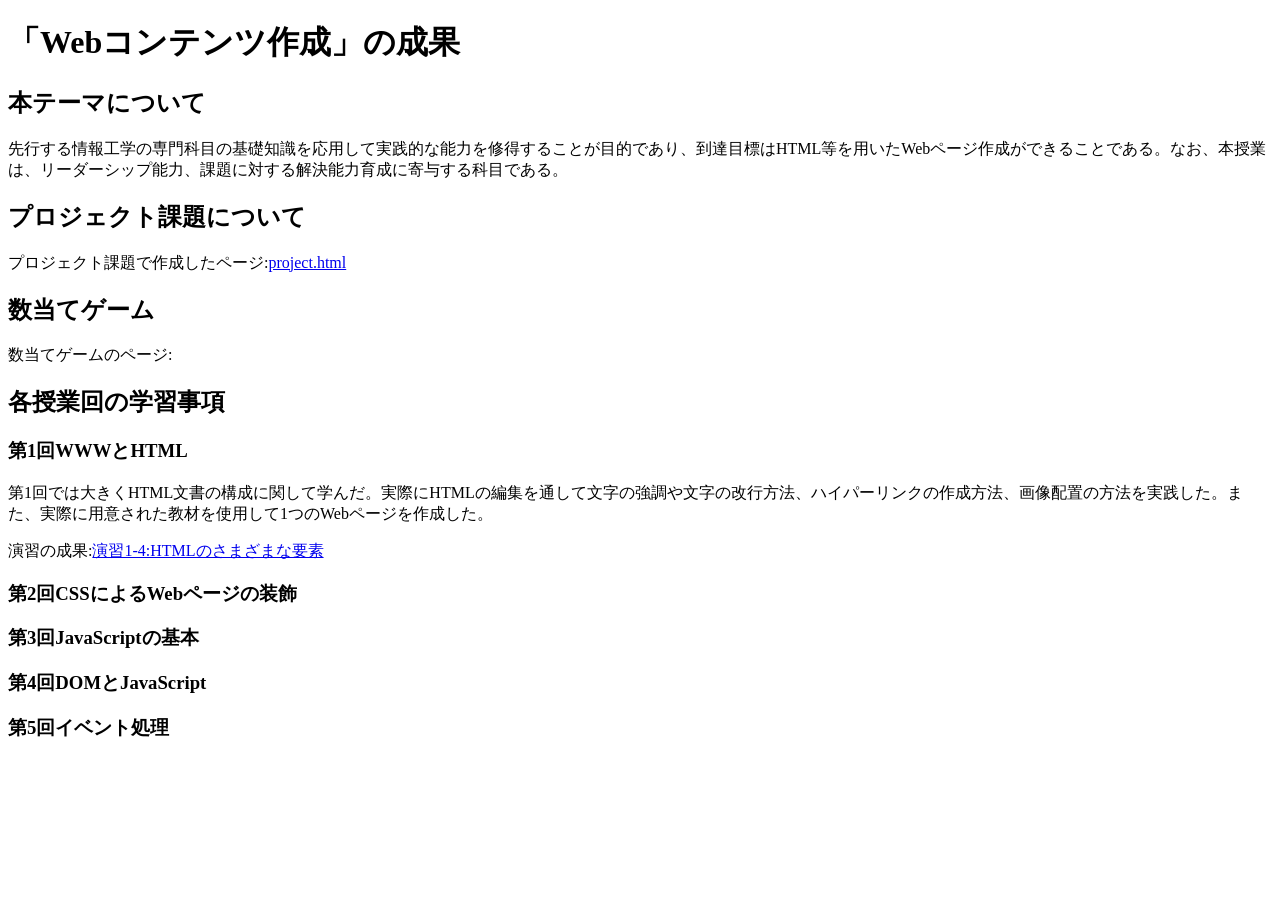
==== index.html @ 2bd42c5b "index.html3" ====
<!DOCTYPE html>
<html>
  <head>
    <meta charset="utf-8">
    <title>My test page</title>
  </head>
  <body>
    <h1><strong>「Webコンテンツ作成」の成果</strong></h1>
    <h2><strong>本テーマについて</strong></h2>
    <p>先行する情報工学の専門科目の基礎知識を応用して実践的な能力を修得することが目的であり、到達目標はHTML等を用いたWebページ作成ができることである。なお、本授業は、リーダーシップ能力、課題に対する解決能力育成に寄与する科目である。</p>
    <h2><strong>プロジェクト課題について</strong></h2>
    <p></p>
    <p>プロジェクト課題で作成したページ:<a href="project.html">project.html</a></p>
    <h2><strong>数当てゲーム</strong></h2>
    <p>数当てゲームのページ:</p>
    <p></p>
    <h2><strong>各授業回の学習事項</strong></h2>
    <h3><strong>第1回WWWとHTML</strong></h3>
    <p>第1回では大きくHTML文書の構成に関して学んだ。実際にHTMLの編集を通して文字の強調や文字の改行方法、ハイパーリンクの作成方法、画像配置の方法を実践した。また、実際に用意された教材を使用して1つのWebページを作成した。</p>
    <p>演習の成果:<a href="practice-html/elements.html"
   title="1つ中のフォルダの別ファイルへのリンク"
   target="_blank">演習1-4:HTMLのさまざまな要素</a></p>
    <h3><strong>第2回CSSによるWebページの装飾</strong></h3>
    <h3><strong>第3回JavaScriptの基本</strong></h3>
    <h3><strong>第4回DOMとJavaScript</strong></h3>
    <h3><strong>第5回イベント処理</strong></h3>
  </body>
</html>
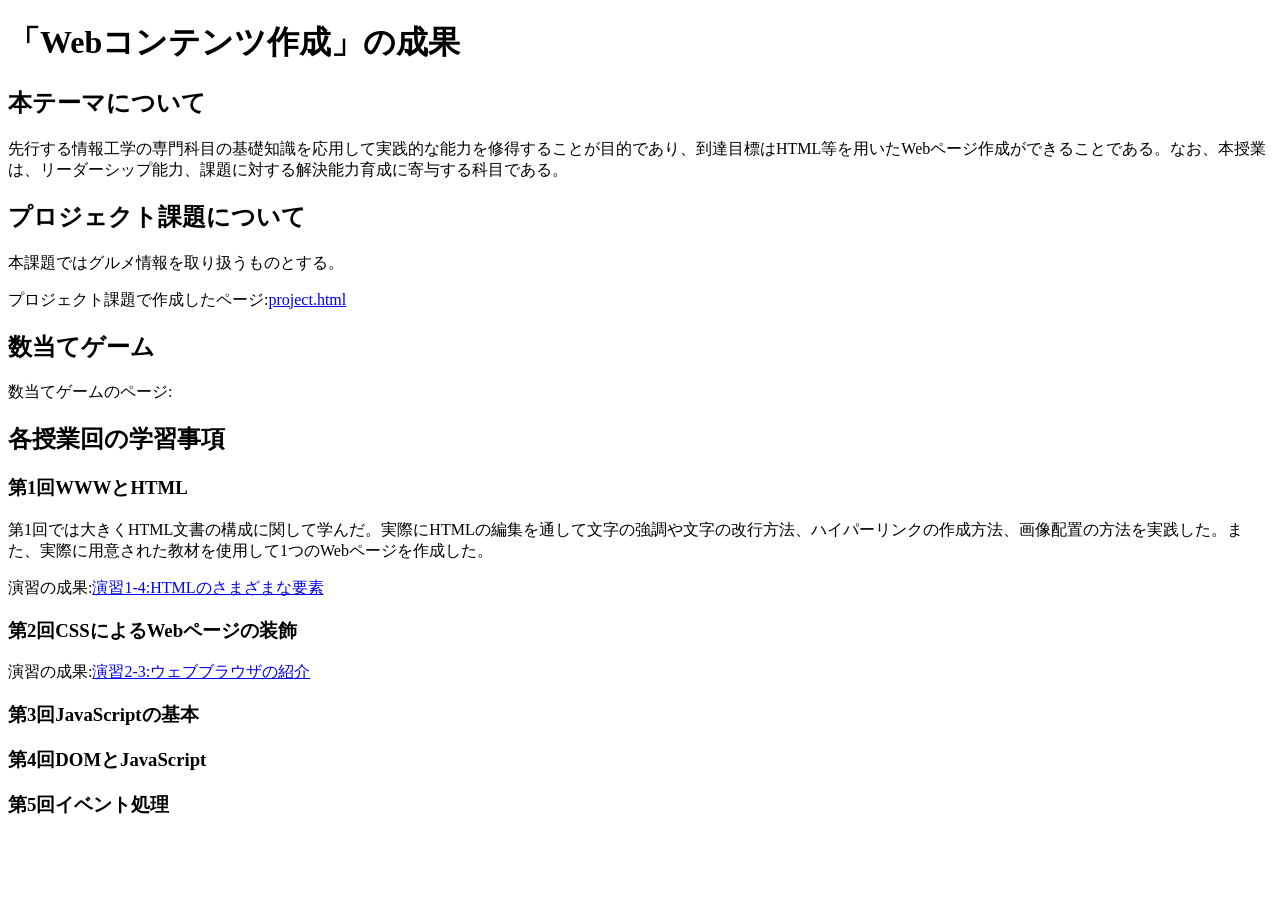
==== commit e1929b12: "css第2回講義その２" ====
--- a/index.html
+++ b/index.html
@@ -3,13 +3,14 @@
   <head>
     <meta charset="utf-8">
     <title>My test page</title>
+    <link rel="stylesheet" href="index.html">
   </head>
   <body>
     <h1><strong>「Webコンテンツ作成」の成果</strong></h1>
     <h2><strong>本テーマについて</strong></h2>
     <p>先行する情報工学の専門科目の基礎知識を応用して実践的な能力を修得することが目的であり、到達目標はHTML等を用いたWebページ作成ができることである。なお、本授業は、リーダーシップ能力、課題に対する解決能力育成に寄与する科目である。</p>
     <h2><strong>プロジェクト課題について</strong></h2>
-    <p></p>
+    <p>本課題ではグルメ情報を取り扱うものとする。</p>
     <p>プロジェクト課題で作成したページ:<a href="project.html">project.html</a></p>
     <h2><strong>数当てゲーム</strong></h2>
     <p>数当てゲームのページ:</p>
@@ -21,6 +22,10 @@
    title="1つ中のフォルダの別ファイルへのリンク"
    target="_blank">演習1-4:HTMLのさまざまな要素</a></p>
     <h3><strong>第2回CSSによるWebページの装飾</strong></h3>
+    <p>演習の成果:<a href="practice-css/browser-intro.html"
+      title="1つ中のフォルダの別ファイルへのリンク"
+      target="_blank">演習2-3:ウェブブラウザの紹介</a></p>
+    <p></p>
     <h3><strong>第3回JavaScriptの基本</strong></h3>
     <h3><strong>第4回DOMとJavaScript</strong></h3>
     <h3><strong>第5回イベント処理</strong></h3>
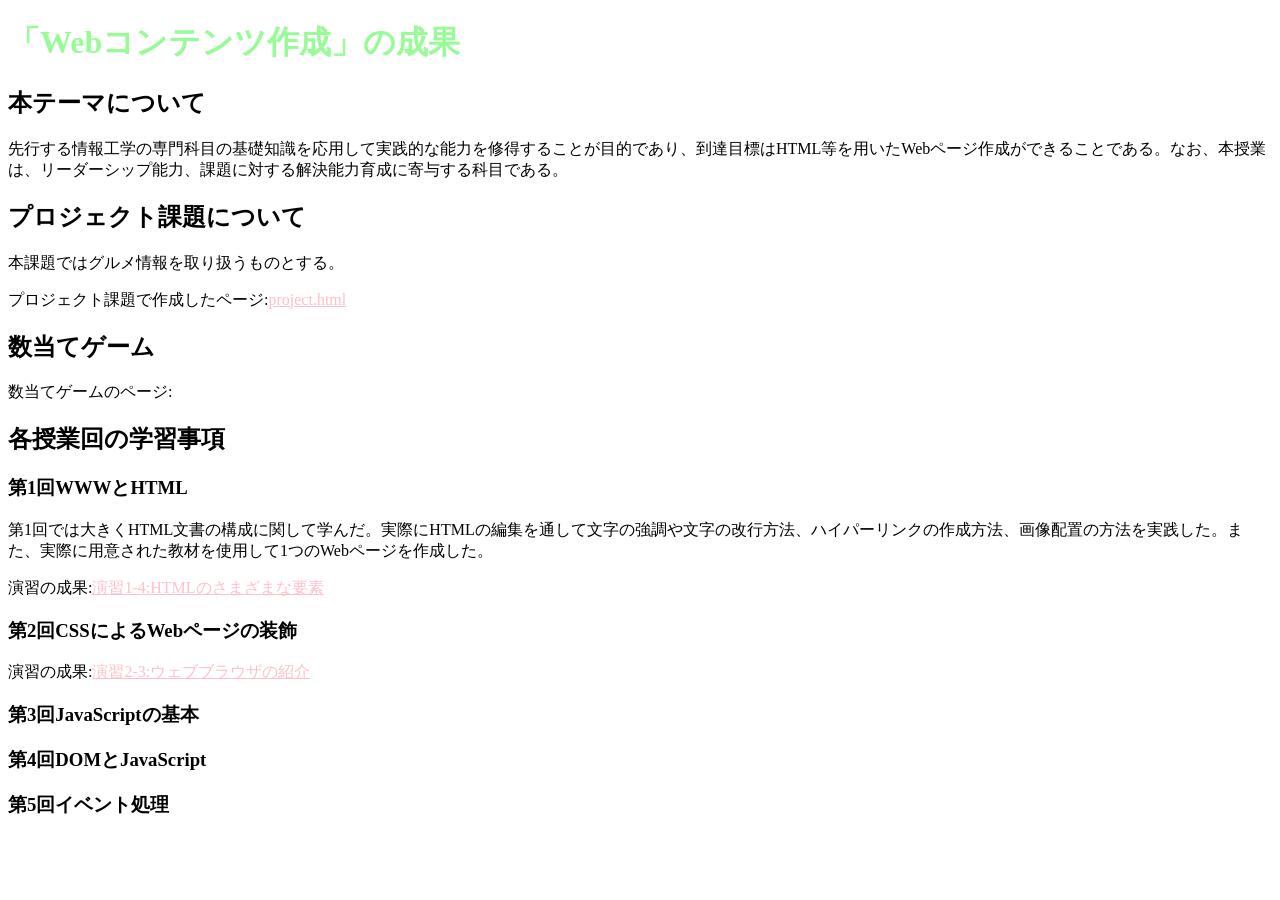
==== commit 5e13b4f8: "css第2回講義その３" ====
--- a/index.html
+++ b/index.html
@@ -3,7 +3,7 @@
   <head>
     <meta charset="utf-8">
     <title>My test page</title>
-    <link rel="stylesheet" href="index.html">
+    <link rel="stylesheet" href="style.css">
   </head>
   <body>
     <h1><strong>「Webコンテンツ作成」の成果</strong></h1>
--- a/style.css
+++ b/style.css
@@ -0,0 +1,14 @@
+
+h1{
+    color:palegreen;
+}
+
+a:link {
+    color: pink;
+}
+a:visited {
+    color: blue;
+}
+a:hover {
+    text-decoration: none;
+}
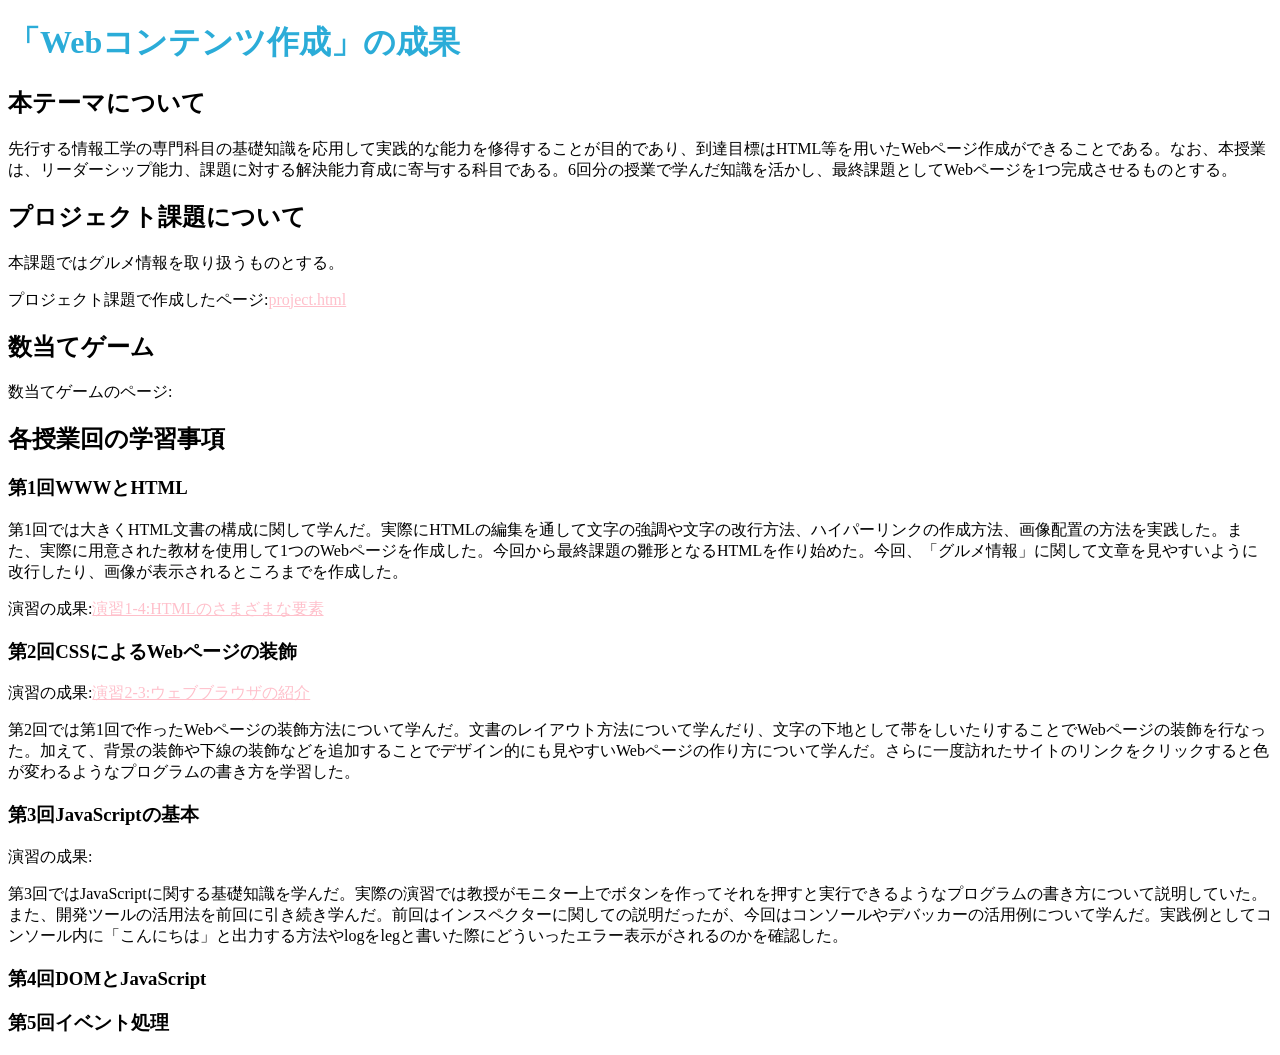
==== commit 6817ff21: "Javascriptその１" ====
--- a/index.html
+++ b/index.html
@@ -8,7 +8,7 @@
   <body>
     <h1><strong>「Webコンテンツ作成」の成果</strong></h1>
     <h2><strong>本テーマについて</strong></h2>
-    <p>先行する情報工学の専門科目の基礎知識を応用して実践的な能力を修得することが目的であり、到達目標はHTML等を用いたWebページ作成ができることである。なお、本授業は、リーダーシップ能力、課題に対する解決能力育成に寄与する科目である。</p>
+    <p>先行する情報工学の専門科目の基礎知識を応用して実践的な能力を修得することが目的であり、到達目標はHTML等を用いたWebページ作成ができることである。なお、本授業は、リーダーシップ能力、課題に対する解決能力育成に寄与する科目である。6回分の授業で学んだ知識を活かし、最終課題としてWebページを1つ完成させるものとする。</p>
     <h2><strong>プロジェクト課題について</strong></h2>
     <p>本課題ではグルメ情報を取り扱うものとする。</p>
     <p>プロジェクト課題で作成したページ:<a href="project.html">project.html</a></p>
@@ -17,7 +17,7 @@
     <p></p>
     <h2><strong>各授業回の学習事項</strong></h2>
     <h3><strong>第1回WWWとHTML</strong></h3>
-    <p>第1回では大きくHTML文書の構成に関して学んだ。実際にHTMLの編集を通して文字の強調や文字の改行方法、ハイパーリンクの作成方法、画像配置の方法を実践した。また、実際に用意された教材を使用して1つのWebページを作成した。</p>
+    <p>第1回では大きくHTML文書の構成に関して学んだ。実際にHTMLの編集を通して文字の強調や文字の改行方法、ハイパーリンクの作成方法、画像配置の方法を実践した。また、実際に用意された教材を使用して1つのWebページを作成した。今回から最終課題の雛形となるHTMLを作り始めた。今回、「グルメ情報」に関して文章を見やすいように改行したり、画像が表示されるところまでを作成した。</p>
     <p>演習の成果:<a href="practice-html/elements.html"
    title="1つ中のフォルダの別ファイルへのリンク"
    target="_blank">演習1-4:HTMLのさまざまな要素</a></p>
@@ -25,8 +25,10 @@
     <p>演習の成果:<a href="practice-css/browser-intro.html"
       title="1つ中のフォルダの別ファイルへのリンク"
       target="_blank">演習2-3:ウェブブラウザの紹介</a></p>
-    <p></p>
+    <p>第2回では第1回で作ったWebページの装飾方法について学んだ。文書のレイアウト方法について学んだり、文字の下地として帯をしいたりすることでWebページの装飾を行なった。加えて、背景の装飾や下線の装飾などを追加することでデザイン的にも見やすいWebページの作り方について学んだ。さらに一度訪れたサイトのリンクをクリックすると色が変わるようなプログラムの書き方を学習した。</p>
     <h3><strong>第3回JavaScriptの基本</strong></h3>
+    <p>演習の成果:</p>
+    <p>第3回ではJavaScriptに関する基礎知識を学んだ。実際の演習では教授がモニター上でボタンを作ってそれを押すと実行できるようなプログラムの書き方について説明していた。また、開発ツールの活用法を前回に引き続き学んだ。前回はインスペクターに関しての説明だったが、今回はコンソールやデバッカーの活用例について学んだ。実践例としてコンソール内に「こんにちは」と出力する方法やlogをlegと書いた際にどういったエラー表示がされるのかを確認した。 </p>
     <h3><strong>第4回DOMとJavaScript</strong></h3>
     <h3><strong>第5回イベント処理</strong></h3>
   </body>
--- a/style.css
+++ b/style.css
@@ -1,6 +1,6 @@
 
 h1{
-    color:palegreen;
+    color:rgb(43, 172, 216);
 }
 
 a:link {
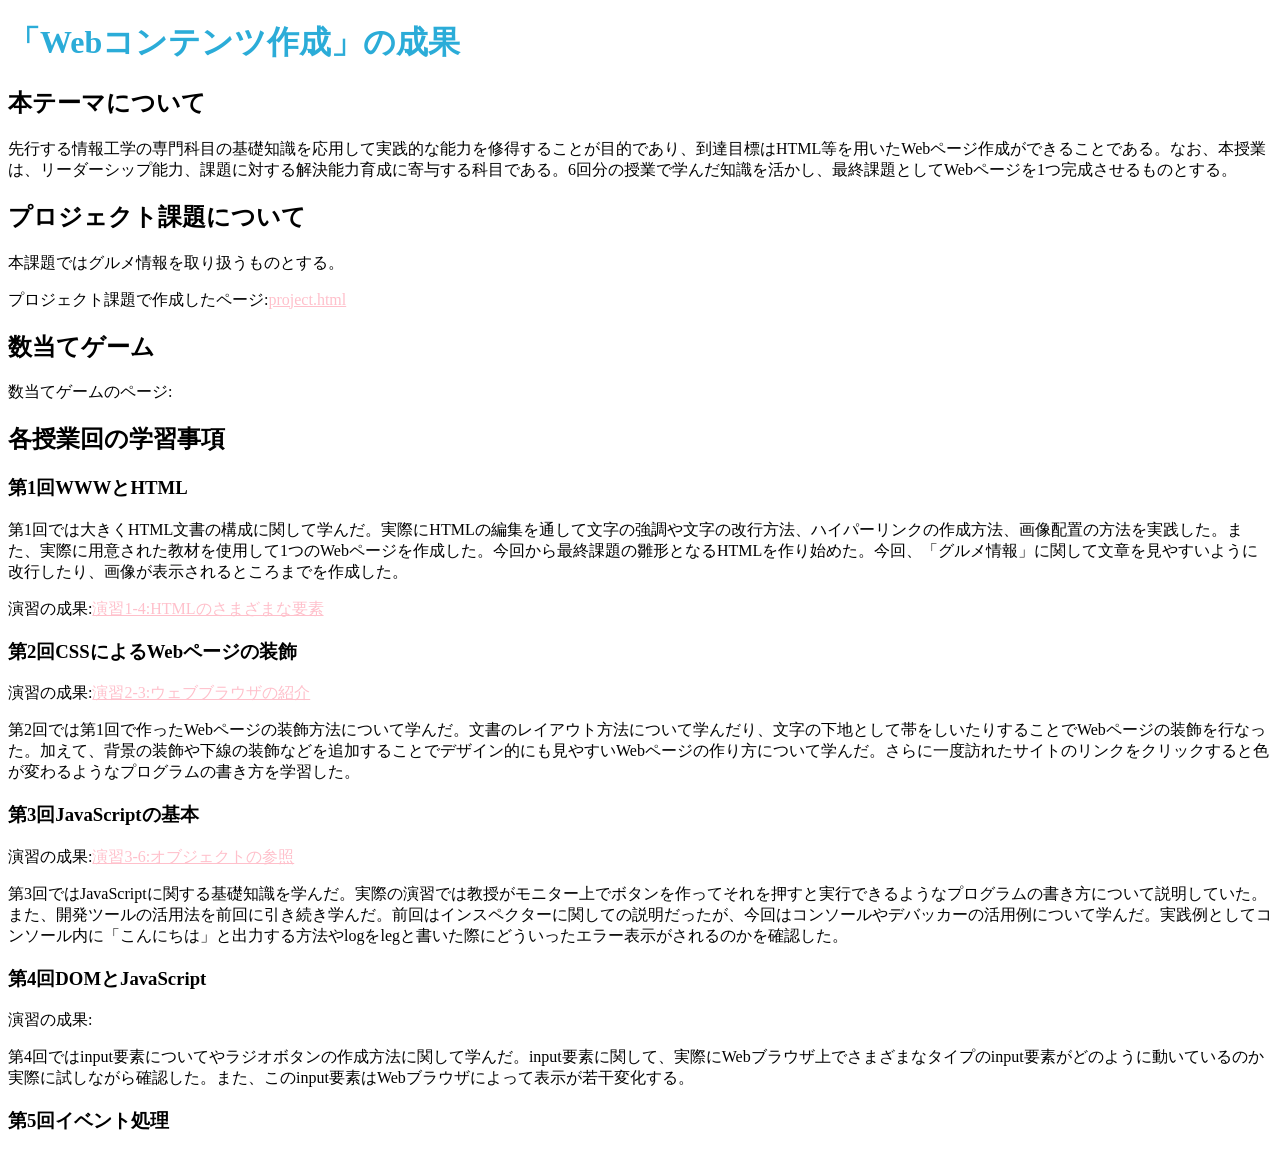
==== commit 6b436aa7: "第4回講義１" ====
--- a/index.html
+++ b/index.html
@@ -27,9 +27,13 @@
       target="_blank">演習2-3:ウェブブラウザの紹介</a></p>
     <p>第2回では第1回で作ったWebページの装飾方法について学んだ。文書のレイアウト方法について学んだり、文字の下地として帯をしいたりすることでWebページの装飾を行なった。加えて、背景の装飾や下線の装飾などを追加することでデザイン的にも見やすいWebページの作り方について学んだ。さらに一度訪れたサイトのリンクをクリックすると色が変わるようなプログラムの書き方を学習した。</p>
     <h3><strong>第3回JavaScriptの基本</strong></h3>
-    <p>演習の成果:</p>
+    <p>演習の成果:<a href="practice-js/obj-practice.html"
+      title="1つ中のフォルダの別のファイルへのリンク"
+      target="_blank">演習3-6:オブジェクトの参照</a></p>
     <p>第3回ではJavaScriptに関する基礎知識を学んだ。実際の演習では教授がモニター上でボタンを作ってそれを押すと実行できるようなプログラムの書き方について説明していた。また、開発ツールの活用法を前回に引き続き学んだ。前回はインスペクターに関しての説明だったが、今回はコンソールやデバッカーの活用例について学んだ。実践例としてコンソール内に「こんにちは」と出力する方法やlogをlegと書いた際にどういったエラー表示がされるのかを確認した。 </p>
     <h3><strong>第4回DOMとJavaScript</strong></h3>
+    <p>演習の成果:</p>
+    <p>第4回ではinput要素についてやラジオボタンの作成方法に関して学んだ。input要素に関して、実際にWebブラウザ上でさまざまなタイプのinput要素がどのように動いているのか実際に試しながら確認した。また、このinput要素はWebブラウザによって表示が若干変化する。</p>
     <h3><strong>第5回イベント処理</strong></h3>
   </body>
 </html>
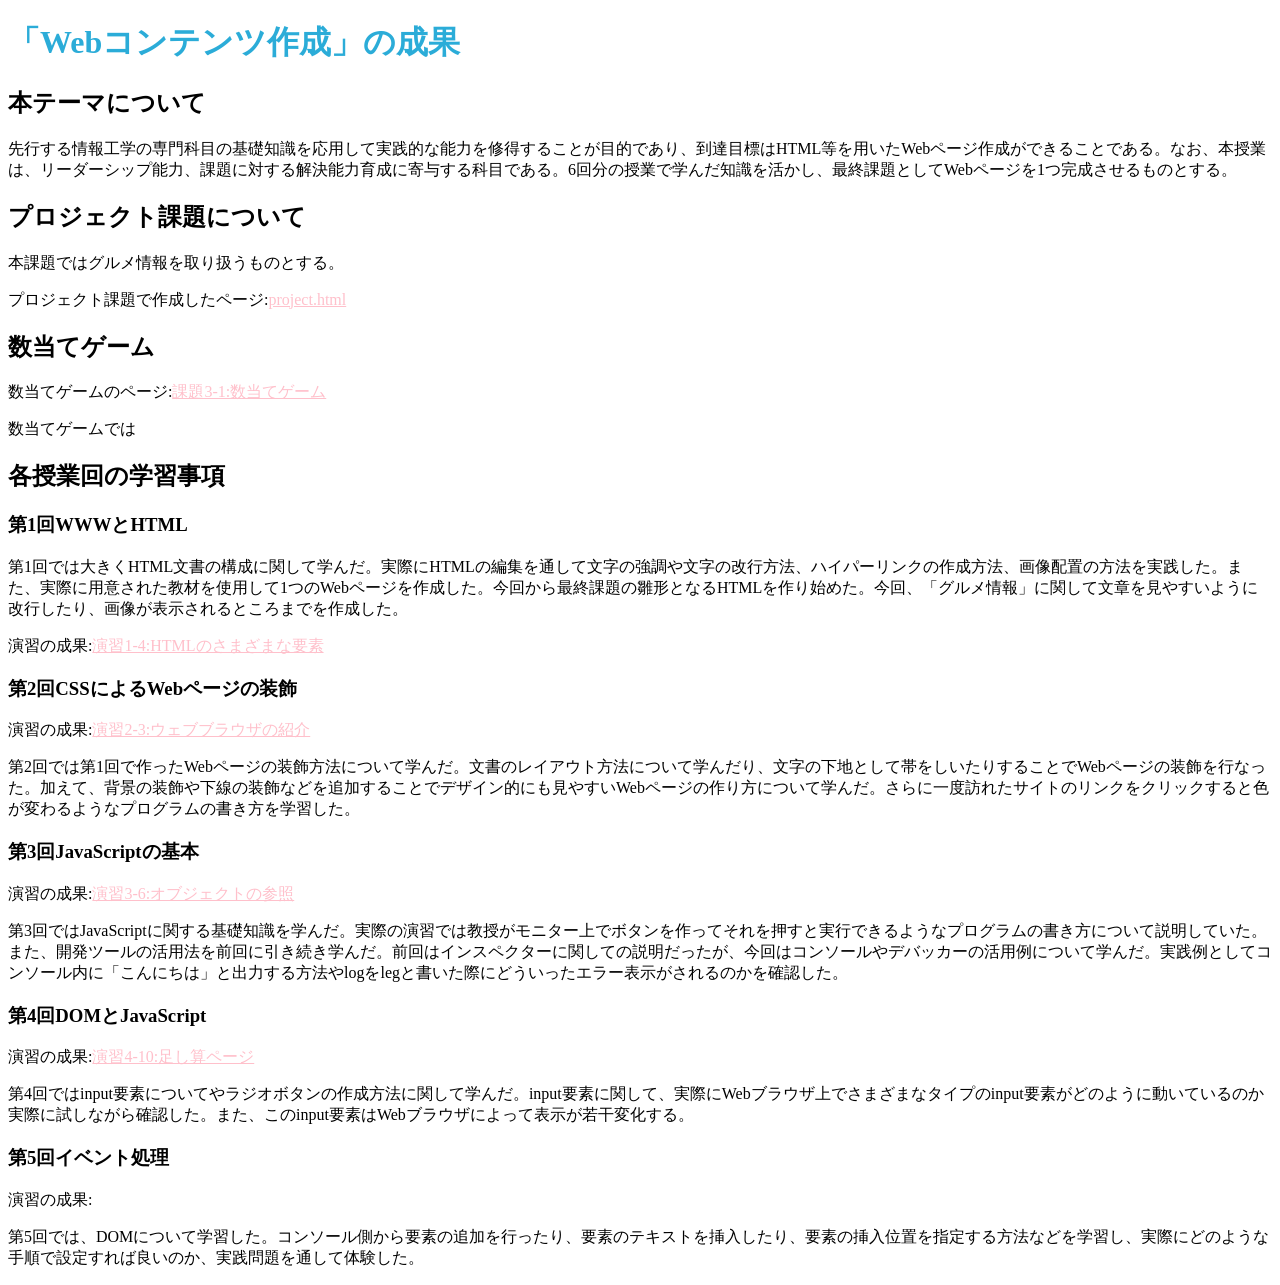
==== commit 5345ea85: "第5回講義その１" ====
--- a/index.html
+++ b/index.html
@@ -7,33 +7,47 @@
   </head>
   <body>
     <h1><strong>「Webコンテンツ作成」の成果</strong></h1>
+
     <h2><strong>本テーマについて</strong></h2>
     <p>先行する情報工学の専門科目の基礎知識を応用して実践的な能力を修得することが目的であり、到達目標はHTML等を用いたWebページ作成ができることである。なお、本授業は、リーダーシップ能力、課題に対する解決能力育成に寄与する科目である。6回分の授業で学んだ知識を活かし、最終課題としてWebページを1つ完成させるものとする。</p>
+    
     <h2><strong>プロジェクト課題について</strong></h2>
     <p>本課題ではグルメ情報を取り扱うものとする。</p>
     <p>プロジェクト課題で作成したページ:<a href="project.html">project.html</a></p>
+
     <h2><strong>数当てゲーム</strong></h2>
-    <p>数当てゲームのページ:</p>
-    <p></p>
+    <p>数当てゲームのページ:<a href="kazuate.html"
+   title="1つ中のフォルダの別ファイルへのリンク"
+   target="_blank">課題3-1:数当てゲーム</a></p>
+    <p>数当てゲームでは</p>
+
     <h2><strong>各授業回の学習事項</strong></h2>
     <h3><strong>第1回WWWとHTML</strong></h3>
     <p>第1回では大きくHTML文書の構成に関して学んだ。実際にHTMLの編集を通して文字の強調や文字の改行方法、ハイパーリンクの作成方法、画像配置の方法を実践した。また、実際に用意された教材を使用して1つのWebページを作成した。今回から最終課題の雛形となるHTMLを作り始めた。今回、「グルメ情報」に関して文章を見やすいように改行したり、画像が表示されるところまでを作成した。</p>
     <p>演習の成果:<a href="practice-html/elements.html"
    title="1つ中のフォルダの別ファイルへのリンク"
    target="_blank">演習1-4:HTMLのさまざまな要素</a></p>
+
     <h3><strong>第2回CSSによるWebページの装飾</strong></h3>
     <p>演習の成果:<a href="practice-css/browser-intro.html"
       title="1つ中のフォルダの別ファイルへのリンク"
       target="_blank">演習2-3:ウェブブラウザの紹介</a></p>
     <p>第2回では第1回で作ったWebページの装飾方法について学んだ。文書のレイアウト方法について学んだり、文字の下地として帯をしいたりすることでWebページの装飾を行なった。加えて、背景の装飾や下線の装飾などを追加することでデザイン的にも見やすいWebページの作り方について学んだ。さらに一度訪れたサイトのリンクをクリックすると色が変わるようなプログラムの書き方を学習した。</p>
+    
     <h3><strong>第3回JavaScriptの基本</strong></h3>
     <p>演習の成果:<a href="practice-js/obj-practice.html"
       title="1つ中のフォルダの別のファイルへのリンク"
       target="_blank">演習3-6:オブジェクトの参照</a></p>
     <p>第3回ではJavaScriptに関する基礎知識を学んだ。実際の演習では教授がモニター上でボタンを作ってそれを押すと実行できるようなプログラムの書き方について説明していた。また、開発ツールの活用法を前回に引き続き学んだ。前回はインスペクターに関しての説明だったが、今回はコンソールやデバッカーの活用例について学んだ。実践例としてコンソール内に「こんにちは」と出力する方法やlogをlegと書いた際にどういったエラー表示がされるのかを確認した。 </p>
+   
     <h3><strong>第4回DOMとJavaScript</strong></h3>
+    <p>演習の成果:<a href="practice-eventdom/tashizan.html"
+      title="1つ中のフォルダの別のファイルへのリンク"
+      target="_blank">演習4-10:足し算ページ</a></p>
+    <p>第4回ではinput要素についてやラジオボタンの作成方法に関して学んだ。input要素に関して、実際にWebブラウザ上でさまざまなタイプのinput要素がどのように動いているのか実際に試しながら確認した。また、このinput要素はWebブラウザによって表示が若干変化する。</p>
+    
+    <h3><strong>第5回イベント処理</strong></h3>
     <p>演習の成果:</p>
-    <p>第4回ではinput要素についてやラジオボタンの作成方法に関して学んだ。input要素に関して、実際にWebブラウザ上でさまざまなタイプのinput要素がどのように動いているのか実際に試しながら確認した。また、このinput要素はWebブラウザによって表示が若干変化する。</p>
-    <h3><strong>第5回イベント処理</strong></h3>
+    <p>第5回では、DOMについて学習した。コンソール側から要素の追加を行ったり、要素のテキストを挿入したり、要素の挿入位置を指定する方法などを学習し、実際にどのような手順で設定すれば良いのか、実践問題を通して体験した。</p>
   </body>
 </html>
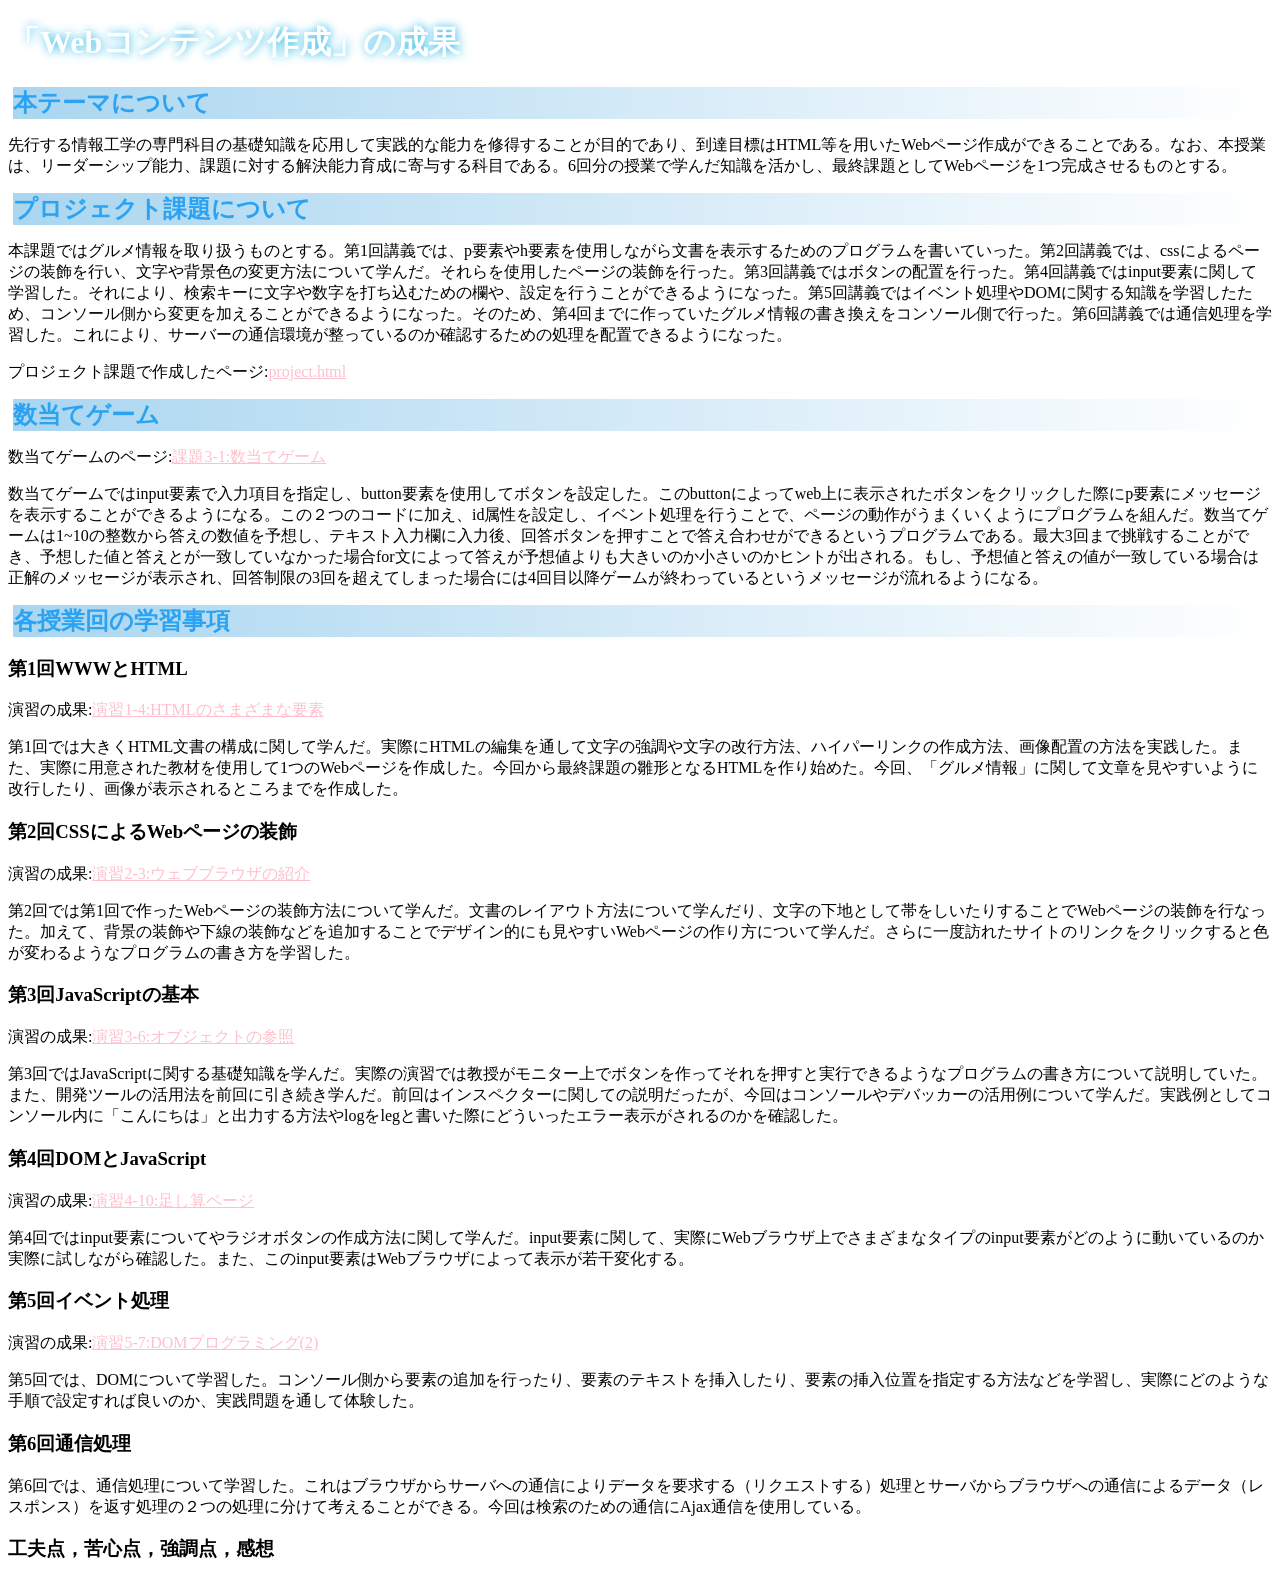
==== commit 38b7fbe8: "第6回講義その１" ====
--- a/index.html
+++ b/index.html
@@ -12,21 +12,21 @@
     <p>先行する情報工学の専門科目の基礎知識を応用して実践的な能力を修得することが目的であり、到達目標はHTML等を用いたWebページ作成ができることである。なお、本授業は、リーダーシップ能力、課題に対する解決能力育成に寄与する科目である。6回分の授業で学んだ知識を活かし、最終課題としてWebページを1つ完成させるものとする。</p>
     
     <h2><strong>プロジェクト課題について</strong></h2>
-    <p>本課題ではグルメ情報を取り扱うものとする。</p>
+    <p>本課題ではグルメ情報を取り扱うものとする。第1回講義では、p要素やh要素を使用しながら文書を表示するためのプログラムを書いていった。第2回講義では、cssによるページの装飾を行い、文字や背景色の変更方法について学んだ。それらを使用したページの装飾を行った。第3回講義ではボタンの配置を行った。第4回講義ではinput要素に関して学習した。それにより、検索キーに文字や数字を打ち込むための欄や、設定を行うことができるようになった。第5回講義ではイベント処理やDOMに関する知識を学習したため、コンソール側から変更を加えることができるようになった。そのため、第4回までに作っていたグルメ情報の書き換えをコンソール側で行った。第6回講義では通信処理を学習した。これにより、サーバーの通信環境が整っているのか確認するための処理を配置できるようになった。</p>
     <p>プロジェクト課題で作成したページ:<a href="project.html">project.html</a></p>
 
     <h2><strong>数当てゲーム</strong></h2>
     <p>数当てゲームのページ:<a href="kazuate.html"
    title="1つ中のフォルダの別ファイルへのリンク"
    target="_blank">課題3-1:数当てゲーム</a></p>
-    <p>数当てゲームでは</p>
+    <p>数当てゲームではinput要素で入力項目を指定し、button要素を使用してボタンを設定した。このbuttonによってweb上に表示されたボタンをクリックした際にp要素にメッセージを表示することができるようになる。この２つのコードに加え、id属性を設定し、イベント処理を行うことで、ページの動作がうまくいくようにプログラムを組んだ。数当てゲームは1~10の整数から答えの数値を予想し、テキスト入力欄に入力後、回答ボタンを押すことで答え合わせができるというプログラムである。最大3回まで挑戦することができ、予想した値と答えとが一致していなかった場合for文によって答えが予想値よりも大きいのか小さいのかヒントが出される。もし、予想値と答えの値が一致している場合は正解のメッセージが表示され、回答制限の3回を超えてしまった場合には4回目以降ゲームが終わっているというメッセージが流れるようになる。</p>
 
     <h2><strong>各授業回の学習事項</strong></h2>
     <h3><strong>第1回WWWとHTML</strong></h3>
+    <p>演習の成果:<a href="practice-html/elements.html"
+    title="1つ中のフォルダの別ファイルへのリンク"
+    target="_blank">演習1-4:HTMLのさまざまな要素</a></p>
     <p>第1回では大きくHTML文書の構成に関して学んだ。実際にHTMLの編集を通して文字の強調や文字の改行方法、ハイパーリンクの作成方法、画像配置の方法を実践した。また、実際に用意された教材を使用して1つのWebページを作成した。今回から最終課題の雛形となるHTMLを作り始めた。今回、「グルメ情報」に関して文章を見やすいように改行したり、画像が表示されるところまでを作成した。</p>
-    <p>演習の成果:<a href="practice-html/elements.html"
-   title="1つ中のフォルダの別ファイルへのリンク"
-   target="_blank">演習1-4:HTMLのさまざまな要素</a></p>
 
     <h3><strong>第2回CSSによるWebページの装飾</strong></h3>
     <p>演習の成果:<a href="practice-css/browser-intro.html"
@@ -47,7 +47,15 @@
     <p>第4回ではinput要素についてやラジオボタンの作成方法に関して学んだ。input要素に関して、実際にWebブラウザ上でさまざまなタイプのinput要素がどのように動いているのか実際に試しながら確認した。また、このinput要素はWebブラウザによって表示が若干変化する。</p>
     
     <h3><strong>第5回イベント処理</strong></h3>
-    <p>演習の成果:</p>
+    <p>演習の成果:<a href="practice-dom2/dom2-exercise.html"
+      title="1つ中のフォルダの別のファイルへのリンク"
+      target="_blank">演習5-7:DOMプログラミング(2)</a></p>
     <p>第5回では、DOMについて学習した。コンソール側から要素の追加を行ったり、要素のテキストを挿入したり、要素の挿入位置を指定する方法などを学習し、実際にどのような手順で設定すれば良いのか、実践問題を通して体験した。</p>
+  
+    <h3><strong>第6回通信処理</strong></h3>
+    <p>第6回では、通信処理について学習した。これはブラウザからサーバへの通信によりデータを要求する（リクエストする）処理とサーバからブラウザへの通信によるデータ（レスポンス）を返す処理の２つの処理に分けて考えることができる。今回は検索のための通信にAjax通信を使用している。</p>
+ 
+    <h3><strong>工夫点，苦心点，強調点，感想</strong></h3>
+    <p></p>
   </body>
 </html>
--- a/style.css
+++ b/style.css
@@ -11,4 +11,18 @@
 }
 a:hover {
     text-decoration: none;
+}
+
+h1 {
+	color: white;
+	text-shadow: rgb(36, 182, 231) 1px 0 10px;
+	/*background-color: #7f7fcf;*/
+}
+
+h2 {
+	color: hsl(204, 88%, 56%);
+	/*border: solid 1px black;*/
+	background: linear-gradient(0.25turn, #aad6f0, white);
+	font-family: cursive;
+	margin: 5px;
 }
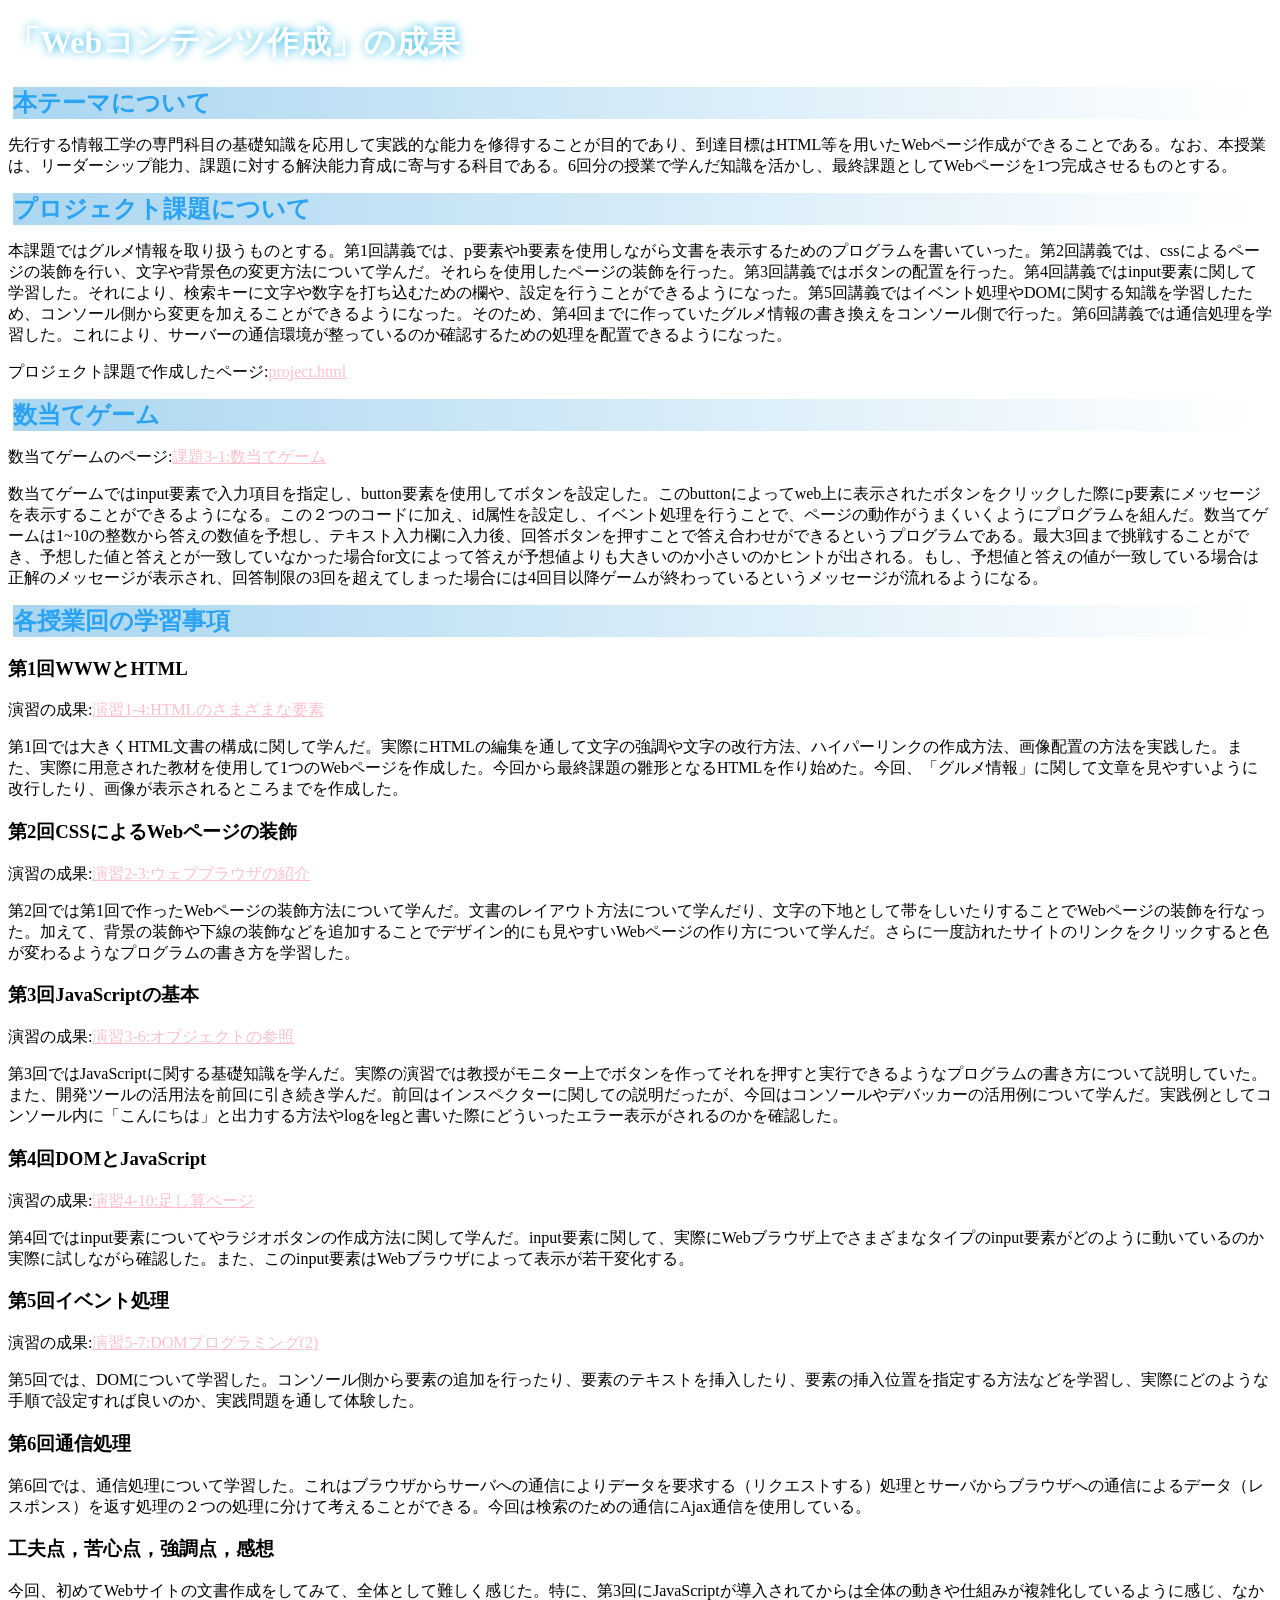
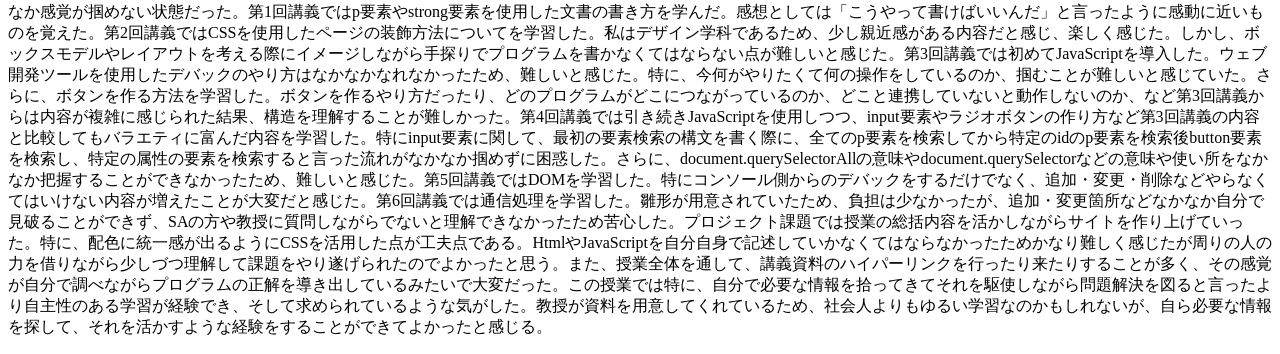
==== commit 11369a85: "第6回講義その２" ====
--- a/index.html
+++ b/index.html
@@ -56,6 +56,6 @@
     <p>第6回では、通信処理について学習した。これはブラウザからサーバへの通信によりデータを要求する（リクエストする）処理とサーバからブラウザへの通信によるデータ（レスポンス）を返す処理の２つの処理に分けて考えることができる。今回は検索のための通信にAjax通信を使用している。</p>
  
     <h3><strong>工夫点，苦心点，強調点，感想</strong></h3>
-    <p></p>
+    <p>今回、初めてWebサイトの文書作成をしてみて、全体として難しく感じた。特に、第3回にJavaScriptが導入されてからは全体の動きや仕組みが複雑化しているように感じ、なかなか感覚が掴めない状態だった。第1回講義ではp要素やstrong要素を使用した文書の書き方を学んだ。感想としては「こうやって書けばいいんだ」と言ったように感動に近いものを覚えた。第2回講義ではCSSを使用したページの装飾方法についてを学習した。私はデザイン学科であるため、少し親近感がある内容だと感じ、楽しく感じた。しかし、ボックスモデルやレイアウトを考える際にイメージしながら手探りでプログラムを書かなくてはならない点が難しいと感じた。第3回講義では初めてJavaScriptを導入した。ウェブ開発ツールを使用したデバックのやり方はなかなかなれなかったため、難しいと感じた。特に、今何がやりたくて何の操作をしているのか、掴むことが難しいと感じていた。さらに、ボタンを作る方法を学習した。ボタンを作るやり方だったり、どのプログラムがどこにつながっているのか、どこと連携していないと動作しないのか、など第3回講義からは内容が複雑に感じられた結果、構造を理解することが難しかった。第4回講義では引き続きJavaScriptを使用しつつ、input要素やラジオボタンの作り方など第3回講義の内容と比較してもバラエティに富んだ内容を学習した。特にinput要素に関して、最初の要素検索の構文を書く際に、全てのp要素を検索してから特定のidのp要素を検索後button要素を検索し、特定の属性の要素を検索すると言った流れがなかなか掴めずに困惑した。さらに、document.querySelectorAllの意味やdocument.querySelectorなどの意味や使い所をなかなか把握することができなかったため、難しいと感じた。第5回講義ではDOMを学習した。特にコンソール側からのデバックをするだけでなく、追加・変更・削除などやらなくてはいけない内容が増えたことが大変だと感じた。第6回講義では通信処理を学習した。雛形が用意されていたため、負担は少なかったが、追加・変更箇所などなかなか自分で見破ることができず、SAの方や教授に質問しながらでないと理解できなかったため苦心した。プロジェクト課題では授業の総括内容を活かしながらサイトを作り上げていった。特に、配色に統一感が出るようにCSSを活用した点が工夫点である。HtmlやJavaScriptを自分自身で記述していかなくてはならなかったためかなり難しく感じたが周りの人の力を借りながら少しづつ理解して課題をやり遂げられたのでよかったと思う。また、授業全体を通して、講義資料のハイパーリンクを行ったり来たりすることが多く、その感覚が自分で調べながらプログラムの正解を導き出しているみたいで大変だった。この授業では特に、自分で必要な情報を拾ってきてそれを駆使しながら問題解決を図ると言ったより自主性のある学習が経験でき、そして求められているような気がした。教授が資料を用意してくれているため、社会人よりもゆるい学習なのかもしれないが、自ら必要な情報を探して、それを活かすような経験をすることができてよかったと感じる。</p>
   </body>
 </html>
